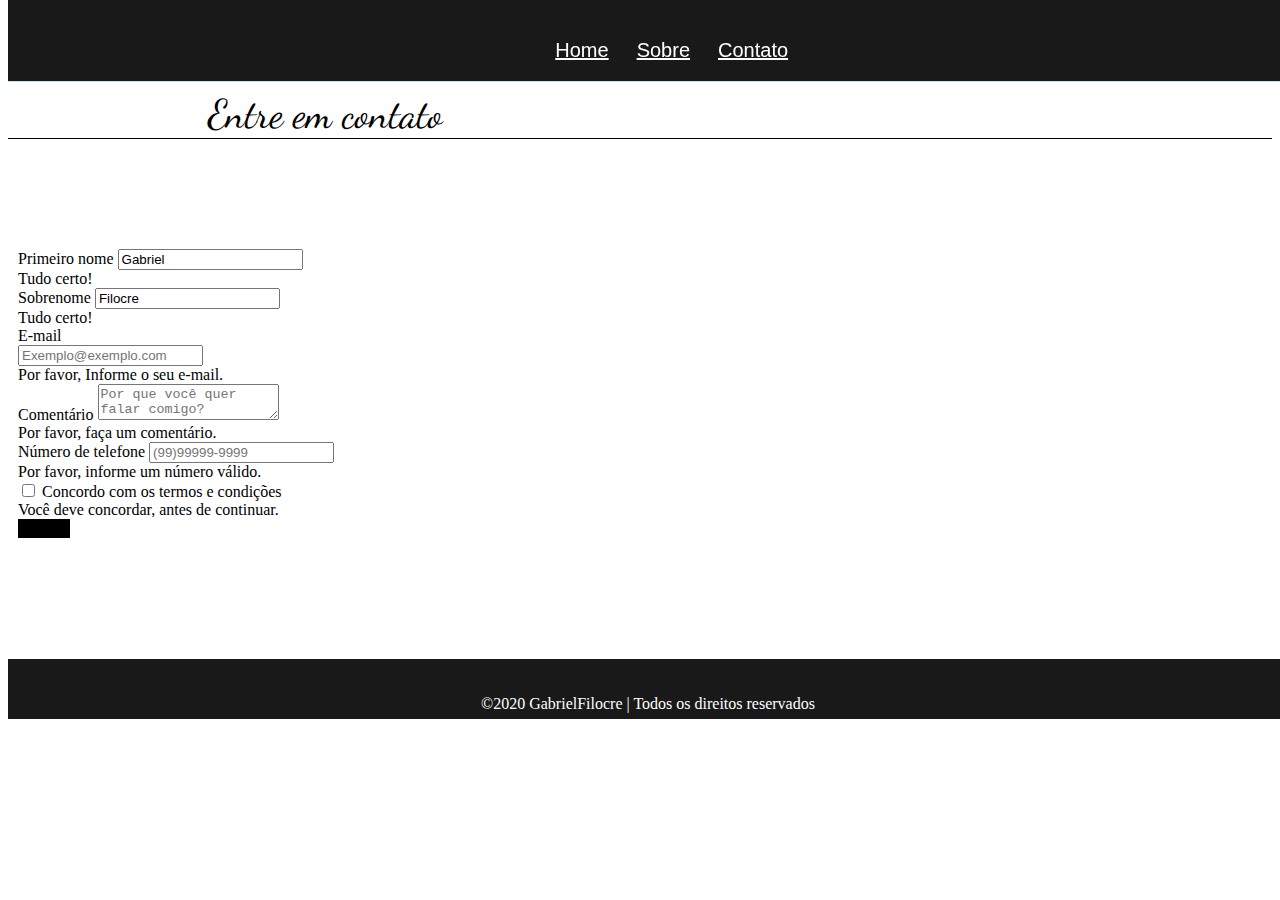
==== contato.html @ 2f170c31 "alo" ====
<!DOCTYPE html>
<html lang="pt-br">
<head>
  <meta charset="UTF-8">
  <meta name="viewport" content="width=device-width, initial-scale=1.0">
  <link rel="stylesheet" href="https://stackpath.bootstrapcdn.com/bootstrap/4.1.3/css/bootstrap.min.css" integrity="sha384-MCw98/SFnGE8fJT3GXwEOngsV7Zt27NXFoaoApmYm81iuXoPkFOJwJ8ERdknLPMO" crossorigin="anonymous">
  <link rel="stylesheet" type="text/css" href="contato.css"/>
  <link rel="stylesheet" type="text/css" href="estilo.css"/>
  
    <title>Contato</title>
</head>
<body>
  <div id="interface">
    <header id="cabecalhoo">      
        <nav id="menuu">
            <ul>
                <li> <a  href="index.html">Home</a></li>
                <li> <a  href="sobre.html">Sobre</a></li>
                <li> <a  href="contato.html">Contato</a></li>
            </ul>
        </nav>
    </header>
    <p id="entre">Entre em contato</p>
    <form id="formulario">
      <div class="form-row">
        <div class="col-md-4 mb-3">
          <label for="validationServer01">Primeiro nome</label>
          <input type="text" class="form-control is-valid" id="validationServer01" placeholder="Nome" value="Gabriel" required>
          <div class="valid-feedback">
            Tudo certo!
          </div>
        </div>
        <div class="col-md-4 mb-3">
          <label for="validationServer02">Sobrenome</label>
          <input type="text" class="form-control is-valid" id="validationServer02" placeholder="Sobrenome" value="Filocre" required>
          <div class="valid-feedback">
            Tudo certo!
          </div>
        </div>
        <div class="col-md-4 mb-3">
          <label for="validationServerUsername">E-mail</label>
          <div class="input-group">
            <input type="mail" class="form-control is-invalid" id="validationServerUsername" placeholder="Exemplo@exemplo.com" aria-describedby="inputGroupPrepend3" required>
            <div class="invalid-feedback">
              Por favor, Informe o seu e-mail.
            </div>
          </div>
        </div>
      </div>
      <div class="form-row">
        <div class="col-md-6 mb-3">
          <label for="validationServer03">Comentário</label>
          <textarea class="form-control is-invalid" id="validationServer03" placeholder="Por que você quer falar comigo?" required></textarea>
          <div class="invalid-feedback">
            Por favor, faça um comentário.
          </div>
        </div>
        <div class="col-md-3 mb-3">
          <label for="validationServer04">Número de telefone</label>
          <input  type="tel" class="form-control is-invalid"  placeholder="(99)99999-9999" required maxlength="14">
          <div class="invalid-feedback">
            Por favor, informe um número válido.
          </div>
        </div>
      </div>
      <div class="form-group">
        <div class="form-check">
          <input class="form-check-input is-invalid" type="checkbox" value="" id="invalidCheck3" required>
          <label class="form-check-label" for="invalidCheck3">
            Concordo com os termos e condições
          </label>
          <div class="invalid-feedback">
            Você deve concordar, antes de continuar.
          </div>
        </div>
      </div>
      <button id="botao" class="btn btn-primary" type="submit">Enviar</button>
    </form>
    </div>
    <footer class="rodapee">
      <p> &copy;2020 GabrielFilocre | Todos os direitos reservados</p>
      </footer>

  
  <script src="https://code.jquery.com/jquery-3.3.1.slim.min.js" integrity="sha384-q8i/X+965DzO0rT7abK41JStQIAqVgRVzpbzo5smXKp4YfRvH+8abtTE1Pi6jizo" crossorigin="anonymous"></script>
<script src="https://cdnjs.cloudflare.com/ajax/libs/popper.js/1.14.3/umd/popper.min.js" integrity="sha384-ZMP7rVo3mIykV+2+9J3UJ46jBk0WLaUAdn689aCwoqbBJiSnjAK/l8WvCWPIPm49" crossorigin="anonymous"></script>
<script src="https://stackpath.bootstrapcdn.com/bootstrap/4.1.3/js/bootstrap.min.js" integrity="sha384-ChfqqxuZUCnJSK3+MXmPNIyE6ZbWh2IMqE241rYiqJxyMiZ6OW/JmZQ5stwEULTy" crossorigin="anonymous"></script>
</body>
</html>
---- contato.css ----
@charset "UTF-8";
@import url('https://fonts.googleapis.com/css2?family=Dancing+Script:wght@600&display=swap');
nav#menuu {
    display: block;
}
nav#menuu ul{
    list-style: none;
    
    position: relative;
    left: 495.3px;
    top: 11px;
}
nav#menuu li{
    display: inline-block;
    font-size: 15pt;
    padding: 10px;
    margin: 2px;
    color: white;
    
    
}
nav#menuu li:hover{
    background-color: rgb(148, 165, 172);
    border-radius: 50px;
}
header#cabecalhoo {
    border-bottom: 1px rgb(193, 230, 236) solid;
    height: 81px;
    background-color: rgba(0, 0, 0,0.9);
    margin-top: -90px;
    width: 100%;
    margin-left: 0px;
    position: fixed;
    display: block;
}
form#formulario{
    margin-top: 100px;
    padding: 10px;
    padding-bottom: 0;
    margin-bottom: 10px;
    height: 300px;
}
p#entre{
    margin-left: 0px;
    font-size: 30pt;
    font-family: 'Dancing Script', sans-serif;
    border-bottom: 1px solid black;
    padding-left: 200px;
    margin-top: 90px;
}
a:hover{
    text-decoration: none;
    color: white;
}
a{
    font-family: Arial, "Helvetica Neue", Helvetica, sans-serif;
    color: white;
}
button#botao{
    background-color: black;
    border: 1px solid black;
}
button#botao:hover{
    background-color: rgba(0, 0, 0,0.9);
}
footer.rodapee{
    clear: both;
    margin-top: 100px;
    height: 60px;
    background-color: rgba(0, 0, 0, 0.9);
    padding-bottom: 0px;
    margin-bottom: -110px;
    width: 100%;
   position: absolute;
   
    
    
}
footer.rodapee p{
    text-align: center;
    padding-top: 20px;
    color: white;
}
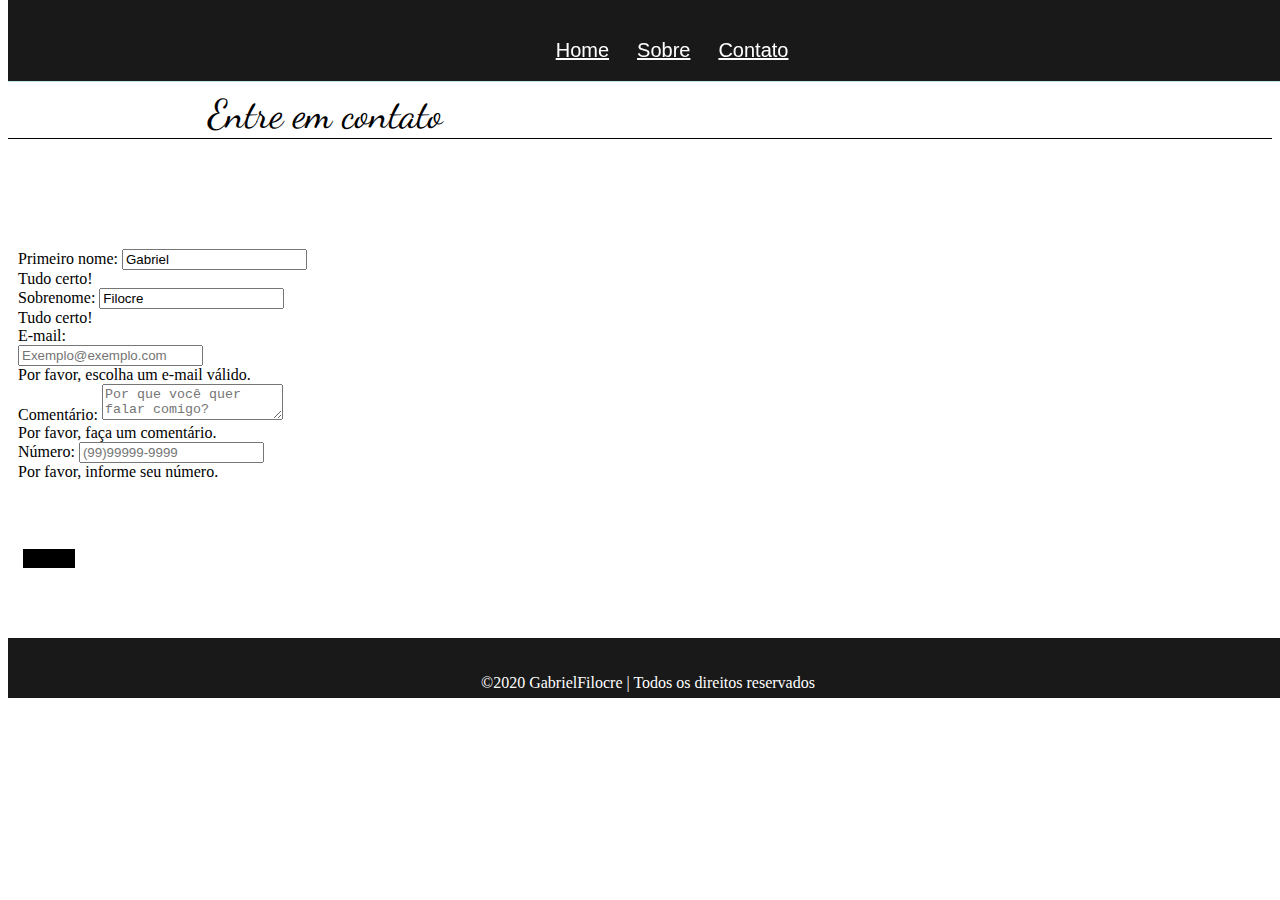
==== commit 8b518458: "cabei" ====
--- a/contato.html
+++ b/contato.html
@@ -4,9 +4,8 @@
   <meta charset="UTF-8">
   <meta name="viewport" content="width=device-width, initial-scale=1.0">
   <link rel="stylesheet" href="https://stackpath.bootstrapcdn.com/bootstrap/4.1.3/css/bootstrap.min.css" integrity="sha384-MCw98/SFnGE8fJT3GXwEOngsV7Zt27NXFoaoApmYm81iuXoPkFOJwJ8ERdknLPMO" crossorigin="anonymous">
-  <link rel="stylesheet" type="text/css" href="contato.css"/>
-  <link rel="stylesheet" type="text/css" href="estilo.css"/>
-  
+  <link rel="stylesheet" type="text/css" href="Css/contact.css"/>
+  <link rel="icon" type="image/x-icon" href="logo.png"/>
     <title>Contato</title>
 </head>
 <body>
@@ -20,61 +19,56 @@
             </ul>
         </nav>
     </header>
-    <p id="entre">Entre em contato</p>
+    <p class="entre">Entre em contato</p>
     <form id="formulario">
-      <div class="form-row">
-        <div class="col-md-4 mb-3">
-          <label for="validationServer01">Primeiro nome</label>
-          <input type="text" class="form-control is-valid" id="validationServer01" placeholder="Nome" value="Gabriel" required>
-          <div class="valid-feedback">
-            Tudo certo!
+      <form class="needs-validation" novalidate>
+        <div class="form-row">
+          <div class="col-md-4 mb-3">
+            <label for="validationTooltip01">Primeiro nome:</label>
+            <input type="text" class="form-control" id="validationTooltip01" placeholder="Nome" value="Gabriel" required>
+            <div class="valid-tooltip">
+              Tudo certo!
+            </div>
           </div>
-        </div>
-        <div class="col-md-4 mb-3">
-          <label for="validationServer02">Sobrenome</label>
-          <input type="text" class="form-control is-valid" id="validationServer02" placeholder="Sobrenome" value="Filocre" required>
-          <div class="valid-feedback">
-            Tudo certo!
+          <div class="col-md-4 mb-3">
+            <label for="validationTooltip02">Sobrenome:</label>
+            <input type="text" class="form-control" id="validationTooltip02" placeholder="Sobrenome" value="Filocre" required>
+            <div class="valid-tooltip">
+              Tudo certo!
+            </div>
           </div>
-        </div>
-        <div class="col-md-4 mb-3">
-          <label for="validationServerUsername">E-mail</label>
-          <div class="input-group">
-            <input type="mail" class="form-control is-invalid" id="validationServerUsername" placeholder="Exemplo@exemplo.com" aria-describedby="inputGroupPrepend3" required>
-            <div class="invalid-feedback">
-              Por favor, Informe o seu e-mail.
+          <div class="col-md-4 mb-3">
+            <label for="validationTooltipUsername">E-mail:</label>
+            <div class="input-group">
+              <div class="input-group-prepend">
+              </div>
+              <input type="email" class="form-control" id="validationTooltipUsername" placeholder="Exemplo@exemplo.com" aria-describedby="validationTooltipUsernamePrepend" required>
+              <div class="invalid-tooltip">
+                Por favor, escolha um e-mail válido.
+              </div>
             </div>
           </div>
         </div>
-      </div>
-      <div class="form-row">
-        <div class="col-md-6 mb-3">
-          <label for="validationServer03">Comentário</label>
-          <textarea class="form-control is-invalid" id="validationServer03" placeholder="Por que você quer falar comigo?" required></textarea>
-          <div class="invalid-feedback">
-            Por favor, faça um comentário.
+        <div class="form-row">
+          <div class="col-md-6 mb-3">
+            <label for="validationTooltip03">Comentário:</label>
+            <textarea class="form-control" id="validationTooltip03" placeholder="Por que você quer falar comigo?" required></textarea>
+            <div class="invalid-tooltip">
+              Por favor, faça um comentário.
+            </div>
+          </div>
+          <div class="col-md-3 mb-3">
+            <label for="validationTooltip04">Número:</label>
+            <input type="tel" class="form-control" id="validationTooltip04" placeholder="(99)99999-9999" maxlength="14" required>
+            <div class="invalid-tooltip">
+              Por favor, informe seu número.
+            </div>
+          </div>
+          
           </div>
         </div>
-        <div class="col-md-3 mb-3">
-          <label for="validationServer04">Número de telefone</label>
-          <input  type="tel" class="form-control is-invalid"  placeholder="(99)99999-9999" required maxlength="14">
-          <div class="invalid-feedback">
-            Por favor, informe um número válido.
-          </div>
-        </div>
-      </div>
-      <div class="form-group">
-        <div class="form-check">
-          <input class="form-check-input is-invalid" type="checkbox" value="" id="invalidCheck3" required>
-          <label class="form-check-label" for="invalidCheck3">
-            Concordo com os termos e condições
-          </label>
-          <div class="invalid-feedback">
-            Você deve concordar, antes de continuar.
-          </div>
-        </div>
-      </div>
-      <button id="botao" class="btn btn-primary" type="submit">Enviar</button>
+        <button id="botao"class="btn btn-primary" type="submit">Enviar</button>
+      </form>
     </form>
     </div>
     <footer class="rodapee">
--- a/Css/contact.css
+++ b/Css/contact.css
@@ -0,0 +1,134 @@
+@charset "UTF-8";
+@import url('https://fonts.googleapis.com/css2?family=Dancing+Script:wght@600&display=swap');
+nav#menuu {
+    display: block;
+}
+nav#menuu ul{
+    list-style: none;
+    
+    position: relative;
+    left: 495.7px;
+    top: 11px;
+}
+nav#menuu li{
+    display: inline-block;
+    font-size: 15pt;
+    padding: 10px;
+    margin: 2px;
+    color: white;
+    
+    
+}
+nav#menuu li:hover{
+    background-color: rgb(148, 165, 172);
+    border-radius: 50px;
+}
+header#cabecalhoo {
+    border-bottom: 1px rgb(193, 230, 236) solid;
+    height: 81px;
+    background-color: rgba(0, 0, 0,0.9);
+    margin-top: -90px;
+    width: 100%;
+    margin-left: 0px;
+    position: fixed;
+    display: block;
+}
+form#formulario{
+    margin-top: 100px;
+    padding: 10px;
+    padding-bottom: 0px;
+    margin-bottom: 0px;
+    height: 300px;
+}
+.entre{
+    margin-left: 0px;
+    font-size: 30pt;
+    font-family: 'Dancing Script', sans-serif;
+    border-bottom: 1px solid black;
+    padding-left: 200px;
+    margin-top: 90px;
+}
+a:hover{
+    text-decoration: none;
+    color: white;
+}
+a{
+    font-family: Arial, "Helvetica Neue", Helvetica, sans-serif;
+    color: white;
+}
+button#botao{
+    background-color: black;
+    border: 1px solid black;
+    margin-left: 15px;
+}
+button#botao:hover{
+    background-color: rgba(0, 0, 0,0.9);
+}
+footer.rodapee{
+    clear: both;
+    margin-top: 70px;
+    height: 60px;
+    background-color: rgba(0, 0, 0, 0.9);
+    padding-bottom: 0px;
+    width: 100%;
+   position: absolute;
+}
+footer.rodapee p{
+    text-align: center;
+    padding-top: 20px;
+    color: white;
+}
+@media(max-width: 700px){
+    nav#menuu ul{
+        left: 15px;
+    }
+    .sobre p{
+        margin-right: 10px;
+        margin-left: 0px;
+        padding-left: 0px;
+    }
+    .entre {
+        padding-left: 0px;
+    }
+    .sobre li{
+        margin-right: 0px;
+        padding-left: 0px;
+    }
+    footer.rodapee{
+       margin-top: 150px;
+   }
+}
+@media(max-width: 320px){
+    nav#menuu ul{
+        left: -8px;
+    }
+    .sobre p{
+        margin-right: 10px;
+        margin-left: 0px;
+        padding-left: 0px;
+    }
+    .sobre li{
+        margin-right: 0px;
+        padding-left: 0px;
+    }   
+}
+@media(min-width:1500px){
+    footer.rodapee{
+        margin-top: 490px;
+    }
+    footer.rodapee p{
+        font-size: 17pt;
+    }
+    nav#menuu ul{
+        left: 750px;
+    }
+    nav#menuu li{
+        font-size: 20pt;
+    }
+    div.form-row{
+        font-size: 20pt;
+    }
+    button#botao{
+        font-size: 20pt;
+    }
+}